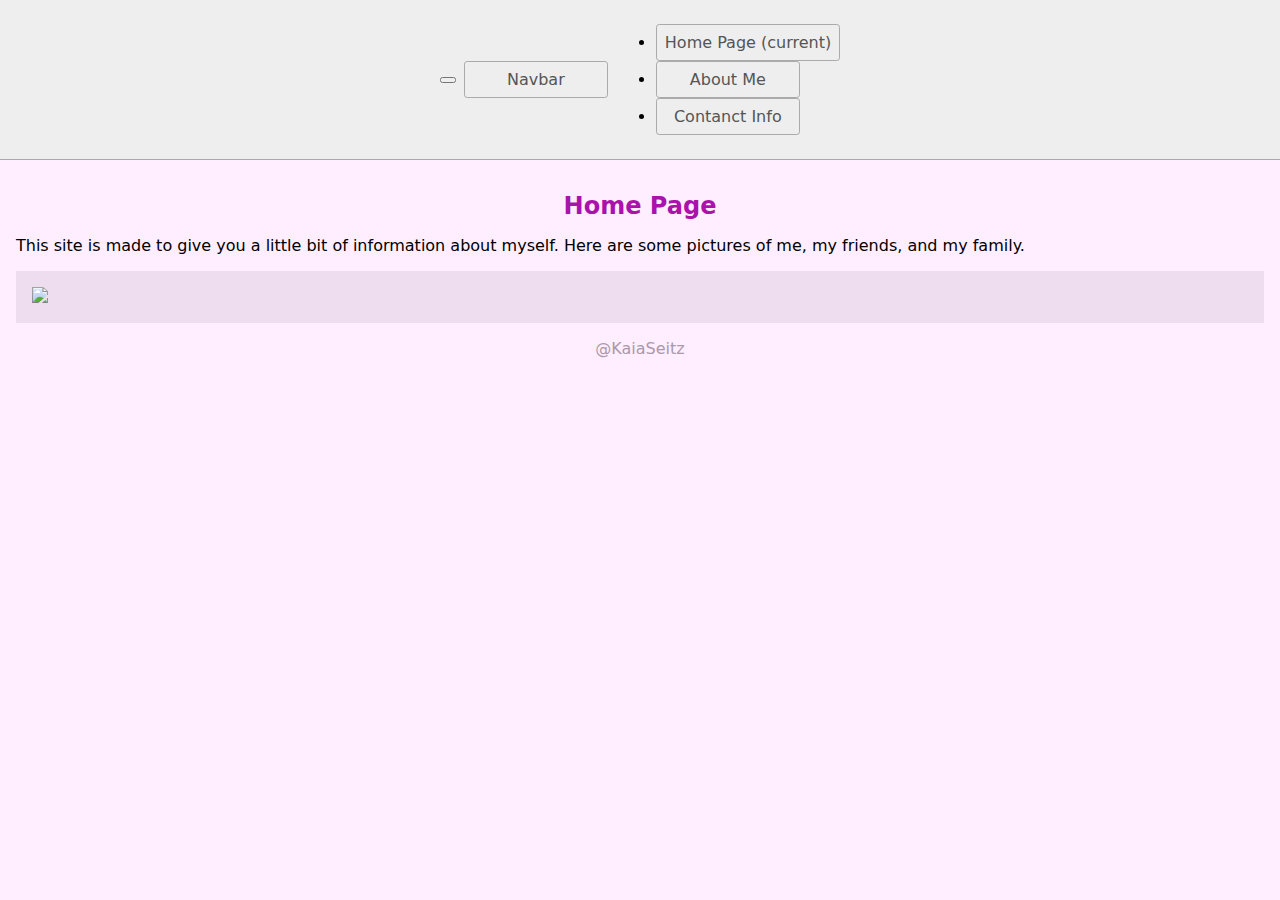
==== index.html @ 0bd93775 "2 files modified" ====
<!DOCTYPE html>
<html lang="en">
  <head>
    <title>Home</title>
    <meta charset="UTF-8" />
    <meta name="viewport" content="width=device-width" />
    <link rel="stylesheet" href="styles.css" />
    <link
      href="https://cdn.jsdelivr.net/npm/bootstrap@5.3.2/dist/css/bootstrap.min.css"
      rel="stylesheet"
      integrity="sha384-T3c6CoIi6uLrA9TneNEoa7RxnatzjcDSCmG1MXxSR1GAsXEV/Dwwykc2MPK8M2HN"
      crossorigin="anonymous"
    />
    <script type="module" src="script.js"></script>
  </head>
  <body>
    <nav class="navbar navbar-expand-lg navbar-light bg-light">
      <button
        class="navbar-toggler"
        type="button"
        data-toggle="collapse"
        data-target="#navbarTogglerDemo03"
        aria-controls="navbarTogglerDemo03"
        aria-expanded="false"
        aria-label="Toggle navigation"
      >
        <span class="navbar-toggler-icon"></span>
      </button>
      <a class="navbar-brand" href="#">Navbar</a>

      <div class="collapse navbar-collapse" id="navbarTogglerDemo03">
        <ul class="navbar-nav mr-auto mt-2 mt-lg-0">
          <li class="nav-item active">
            <a class="nav-link" href="index.html"
              >Home Page <span class="sr-only">(current)</span></a
            >
          </li>
          <li class="nav-item">
            <a class="nav-link" href="aboutPage.html">About Me</a>
          </li>
          <li class="nav-item">
            <a class="nav-link disabled" href="contactPage.html"
              >Contanct Info</a
            >
          </li>
        </ul>
      </div>
    </nav>
    <main>
      <header>
        <h1>Home Page</h1>
      </header>
      <p>
        This site is made to give you a little bit of information about myself.
        Here are some pictures of me, my friends, and my family.
      </p>
      <section>
        <div>
          <img
            width="100%"
            src="https://scontent-dfw5-2.xx.fbcdn.net/v/t1.6435-9/184351182_10217610913419316_5627711700070016779_n.jpg?_nc_cat=109&ccb=1-7&_nc_sid=730e14&_nc_ohc=hYSO8J2lNu4AX_VKFkn&_nc_ht=scontent-dfw5-2.xx&oh=00_AfD-7YzDZmXGjit4rmecN4NmW9fm_8UYHwHw29azKngoPg&oe=6521E7B9"
          />
        </div>
        <link
          href="https://cdn.jsdelivr.net/npm/bootstrap@5.3.2/dist/css/bootstrap.min.css"
          rel="stylesheet"
          integrity="sha384-T3c6CoIi6uLrA9TneNEoa7RxnatzjcDSCmG1MXxSR1GAsXEV/Dwwykc2MPK8M2HN"
          crossorigin="anonymous"
        />
      </section>
    </main>
    <script
      src="https://cdn.jsdelivr.net/npm/bootstrap@5.3.2/dist/js/bootstrap.bundle.min.js"
      integrity="sha384-C6RzsynM9kWDrMNeT87bh95OGNyZPhcTNXj1NW7RuBCsyN/o0jlpcV8Qyq46cDfL"
      crossorigin="anonymous"
    ></script>
  </body>
  <footer>@KaiaSeitz</footer>
</html>
---- styles.css ----
* {
  box-sizing: border-box;
}

body {
  margin: 0;
  font-family: system-ui, sans-serif;
  color: black;
  background-color: #ffeeff;
}

nav {
  display: flex;
  flex-wrap: wrap;
  align-items: center;
  justify-content: center;
  padding: 0.5rem;
  gap: 0.5rem;
  border-bottom: solid 1px #aaa;
  background-color: #eee;
}

nav a {
  display: inline-block;
  min-width: 9rem;
  padding: 0.5rem;
  border-radius: 0.2rem;
  border: solid 1px #aaa;
  text-align: center;
  text-decoration: none;
  color: #555;
}

nav a[aria-current='page'] {
  color: #000;
  background-color: #d4d4d4;
}

main {
  padding: 1rem;
}

h1,
h2 {
  font-weight: bold;
  font-size: 1.5rem;
  text-align: center;
}

h3 {
  text-align: center;
}

img {
  text-align: center;
  padding: 1rem;
}

table {
  padding: 1rem;
}

td {
  text-align: center;
}

header {
  color: #aa13aa;
}

section {
  background-color: #eeddee;
}

footer {
  text-align: center;
  color: #aa99aa;
}
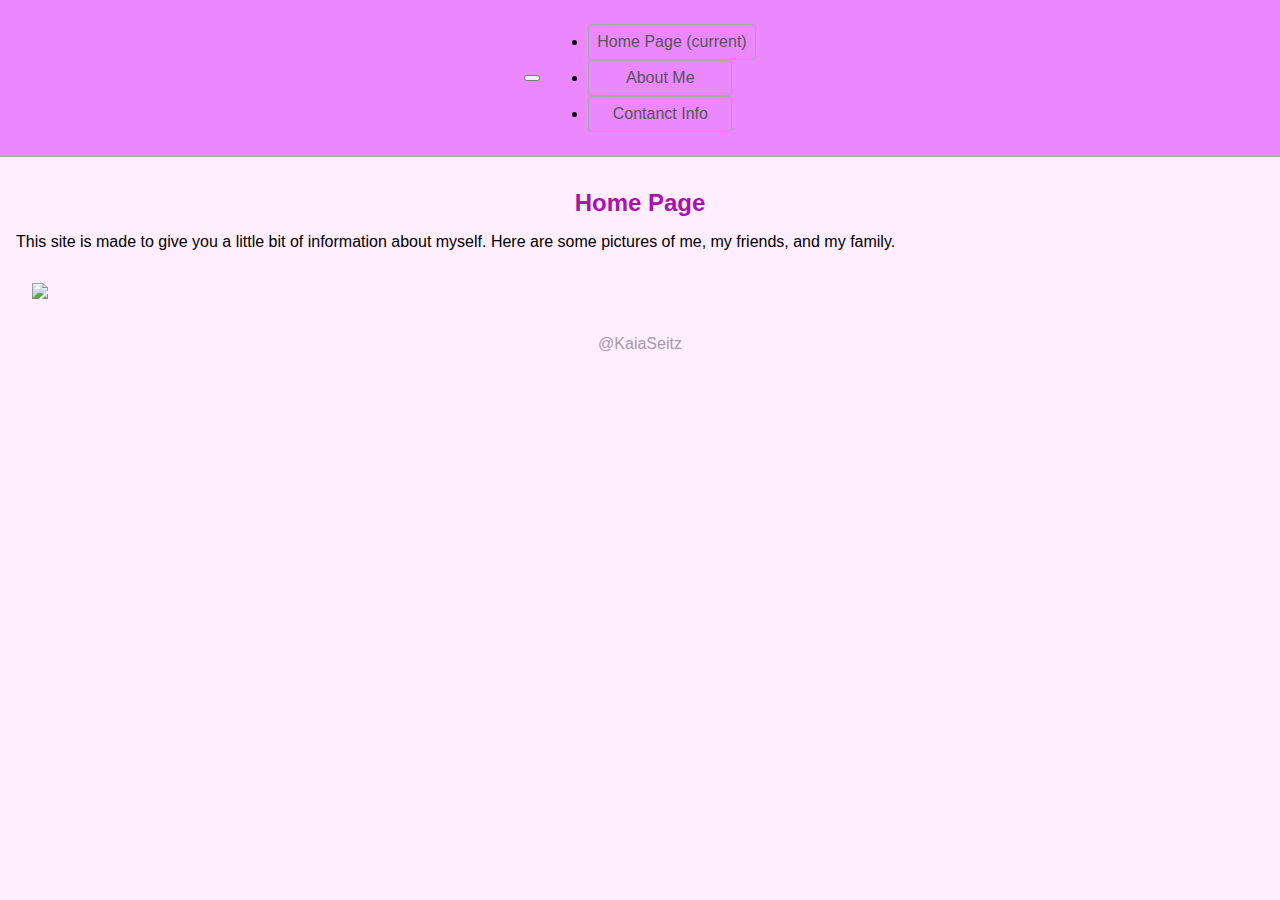
==== commit ebda36ff: "4 files modified" ====
--- a/index.html
+++ b/index.html
@@ -26,8 +26,6 @@
       >
         <span class="navbar-toggler-icon"></span>
       </button>
-      <a class="navbar-brand" href="#">Navbar</a>
-
       <div class="collapse navbar-collapse" id="navbarTogglerDemo03">
         <ul class="navbar-nav mr-auto mt-2 mt-lg-0">
           <li class="nav-item active">
@@ -39,9 +37,7 @@
             <a class="nav-link" href="aboutPage.html">About Me</a>
           </li>
           <li class="nav-item">
-            <a class="nav-link disabled" href="contactPage.html"
-              >Contanct Info</a
-            >
+            <a class="nav-link" href="contactPage.html">Contanct Info</a>
           </li>
         </ul>
       </div>
--- a/styles.css
+++ b/styles.css
@@ -1,5 +1,6 @@
 * {
   box-sizing: border-box;
+  font-family: Impact, Haettenschweiler, 'Arial Narrow Bold', sans-serif;
 }
 
 body {
@@ -17,7 +18,7 @@
   padding: 0.5rem;
   gap: 0.5rem;
   border-bottom: solid 1px #aaa;
-  background-color: #eee;
+  background-color: #eb88ff;
 }
 
 nav a {
@@ -56,23 +57,15 @@
   padding: 1rem;
 }
 
-table {
-  padding: 1rem;
-}
-
-td {
-  text-align: center;
-}
-
 header {
   color: #aa13aa;
-}
-
-section {
-  background-color: #eeddee;
 }
 
 footer {
   text-align: center;
   color: #aa99aa;
 }
+
+main {
+  background: #ffeeff;
+}
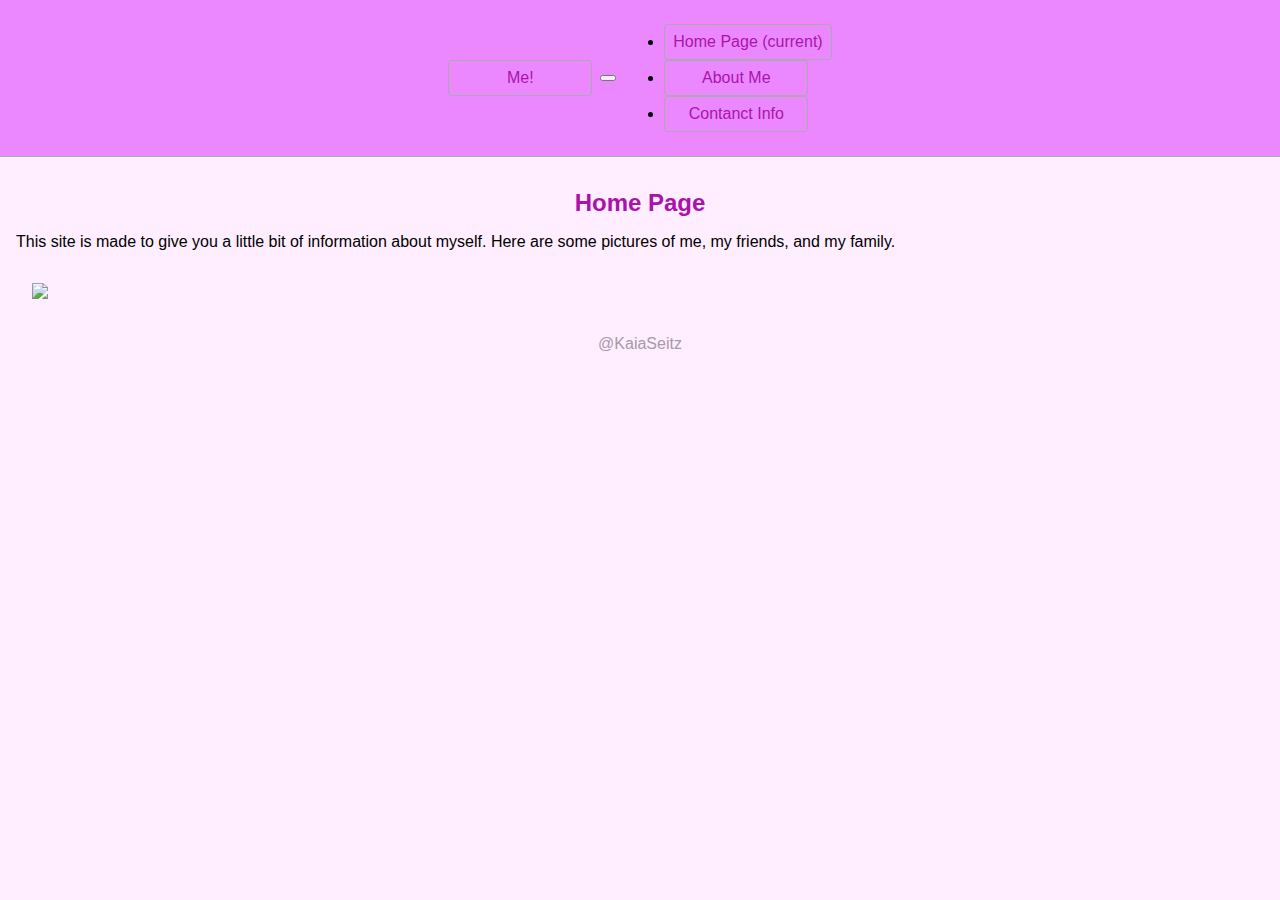
==== commit fa395abe: "4 files modified" ====
--- a/index.html
+++ b/index.html
@@ -14,13 +14,14 @@
     <script type="module" src="script.js"></script>
   </head>
   <body>
-    <nav class="navbar navbar-expand-lg navbar-light bg-light">
+    <nav class="navbar navbar-expand-lg">
+      <a class="navbar-brand" href="index.html">Me!</a>
       <button
         class="navbar-toggler"
         type="button"
-        data-toggle="collapse"
-        data-target="#navbarTogglerDemo03"
-        aria-controls="navbarTogglerDemo03"
+        data-bs-toggle="collapse"
+        data-bs-target="#navbarNav"
+        aria-controls="navbarNav"
         aria-expanded="false"
         aria-label="Toggle navigation"
       >
--- a/styles.css
+++ b/styles.css
@@ -29,12 +29,12 @@
   border: solid 1px #aaa;
   text-align: center;
   text-decoration: none;
-  color: #555;
+  color: #aa13aa;
 }
 
 nav a[aria-current='page'] {
   color: #000;
-  background-color: #d4d4d4;
+  background-color: #eb88ff;
 }
 
 main {
@@ -64,8 +64,10 @@
 footer {
   text-align: center;
   color: #aa99aa;
+  background-color: ffeeff;
 }
 
 main {
   background: #ffeeff;
 }
+
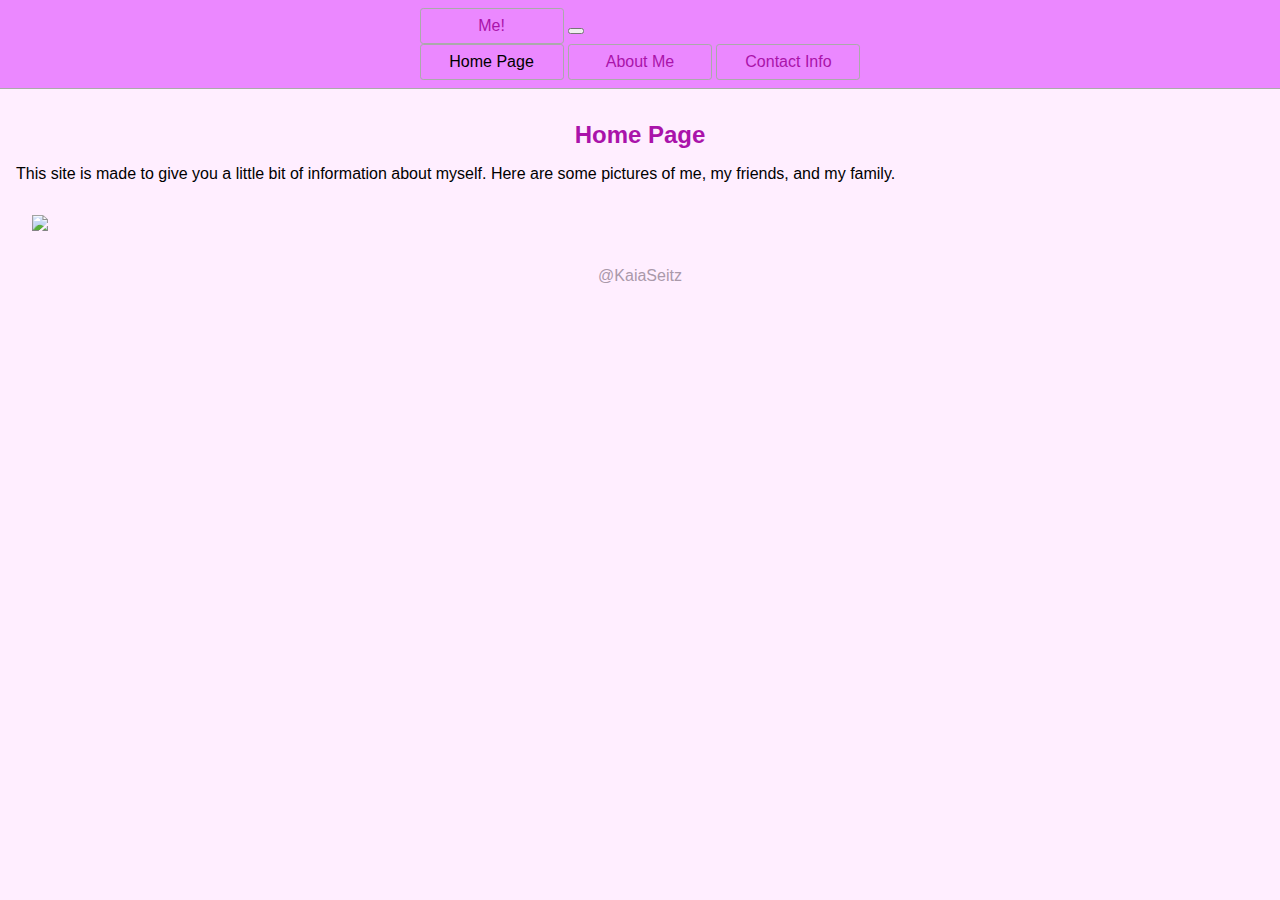
==== commit aebd5b95: "4 files modified" ====
--- a/index.html
+++ b/index.html
@@ -15,32 +15,28 @@
   </head>
   <body>
     <nav class="navbar navbar-expand-lg">
-      <a class="navbar-brand" href="index.html">Me!</a>
-      <button
-        class="navbar-toggler"
-        type="button"
-        data-bs-toggle="collapse"
-        data-bs-target="#navbarNav"
-        aria-controls="navbarNav"
-        aria-expanded="false"
-        aria-label="Toggle navigation"
-      >
-        <span class="navbar-toggler-icon"></span>
-      </button>
-      <div class="collapse navbar-collapse" id="navbarTogglerDemo03">
-        <ul class="navbar-nav mr-auto mt-2 mt-lg-0">
-          <li class="nav-item active">
-            <a class="nav-link" href="index.html"
-              >Home Page <span class="sr-only">(current)</span></a
+      <div class="container-fluid">
+        <a class="navbar-brand" href="index.html">Me!</a>
+        <button
+          class="navbar-toggler"
+          type="button"
+          data-bs-toggle="collapse"
+          data-bs-target="#navbarNavAltMarkup"
+          aria-controls="navbarNavAltMarkup"
+          aria-expanded="false"
+          aria-label="Toggle navigation"
+        >
+          <span class="navbar-toggler-icon"></span>
+        </button>
+        <div class="collapse navbar-collapse" id="navbarNavAltMarkup">
+          <div class="navbar-nav">
+            <a class="nav-link active" aria-current="page" href="index.html"
+              >Home Page</a
             >
-          </li>
-          <li class="nav-item">
             <a class="nav-link" href="aboutPage.html">About Me</a>
-          </li>
-          <li class="nav-item">
-            <a class="nav-link" href="contactPage.html">Contanct Info</a>
-          </li>
-        </ul>
+            <a class="nav-link" href="contactPage.html">Contact Info</a>
+          </div>
+        </div>
       </div>
     </nav>
     <main>
@@ -52,7 +48,7 @@
         Here are some pictures of me, my friends, and my family.
       </p>
       <section>
-        <div>
+        <div class="container">
           <img
             width="100%"
             src="https://scontent-dfw5-2.xx.fbcdn.net/v/t1.6435-9/184351182_10217610913419316_5627711700070016779_n.jpg?_nc_cat=109&ccb=1-7&_nc_sid=730e14&_nc_ohc=hYSO8J2lNu4AX_VKFkn&_nc_ht=scontent-dfw5-2.xx&oh=00_AfD-7YzDZmXGjit4rmecN4NmW9fm_8UYHwHw29azKngoPg&oe=6521E7B9"
--- a/styles.css
+++ b/styles.css
@@ -70,4 +70,3 @@
 main {
   background: #ffeeff;
 }
-
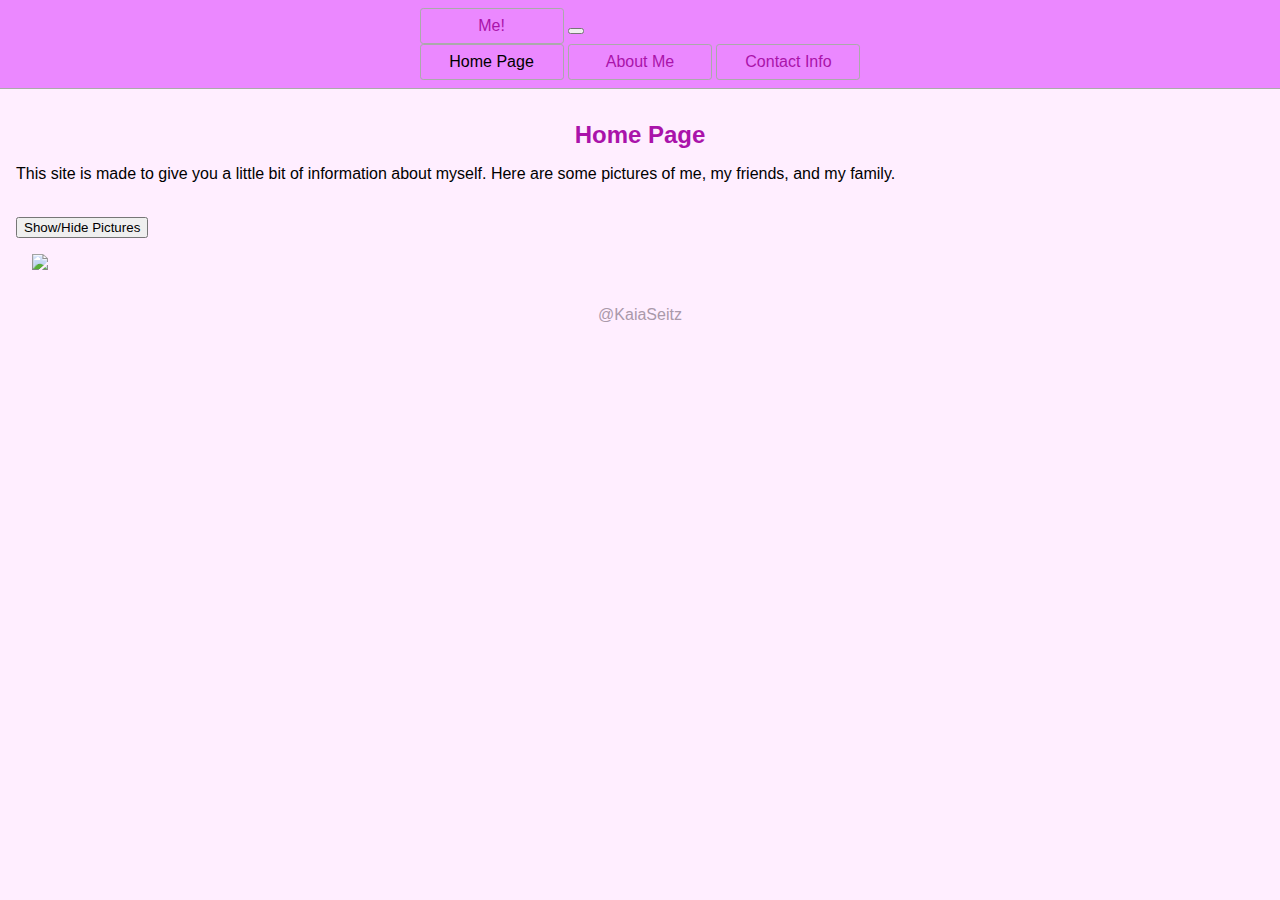
==== commit ced5ccf1: "1 file modified, 1 added" ====
--- a/index.html
+++ b/index.html
@@ -12,6 +12,11 @@
       crossorigin="anonymous"
     />
     <script type="module" src="script.js"></script>
+    <script
+      src="https://code.jquery.com/jquery-3.7.1.min.js"
+      integrity="sha256-/JqT3SQfawRcv/BIHPThkBvs0OEvtFFmqPF/lYI/Cxo="
+      crossorigin="anonymous"
+    ></script>
   </head>
   <body>
     <nav class="navbar navbar-expand-lg">
@@ -47,7 +52,9 @@
         This site is made to give you a little bit of information about myself.
         Here are some pictures of me, my friends, and my family.
       </p>
-      <section>
+      <br />
+      <button class="btn" id="hide">Show/Hide Pictures</button>
+      <section id="pictures">
         <div class="container">
           <img
             width="100%"
@@ -62,6 +69,12 @@
         />
       </section>
     </main>
+    <script type="text/javascript">
+            $(document).ready(function() {
+              $("#hide").click(function(){
+              $("#pictures").toggle();
+            });
+    </script>
     <script
       src="https://cdn.jsdelivr.net/npm/bootstrap@5.3.2/dist/js/bootstrap.bundle.min.js"
       integrity="sha384-C6RzsynM9kWDrMNeT87bh95OGNyZPhcTNXj1NW7RuBCsyN/o0jlpcV8Qyq46cDfL"
--- a/styles.css
+++ b/styles.css
@@ -64,9 +64,35 @@
 footer {
   text-align: center;
   color: #aa99aa;
-  background-color: ffeeff;
+  background-color: #ffeeff;
 }
 
 main {
   background: #ffeeff;
 }
+
+@media (max-width: sm) {
+  body {
+    width: 100%;
+  }
+}
+@media (max-width: md) {
+  body {
+    width: 100%;
+  }
+}
+@media (max-width: lg) {
+  body {
+    width: 100%;
+  }
+}
+@media (max-width: xl) {
+  body {
+    width: 100%;
+  }
+}
+@media (max-width: xxl) {
+  body {
+    width: 100%;
+  }
+}
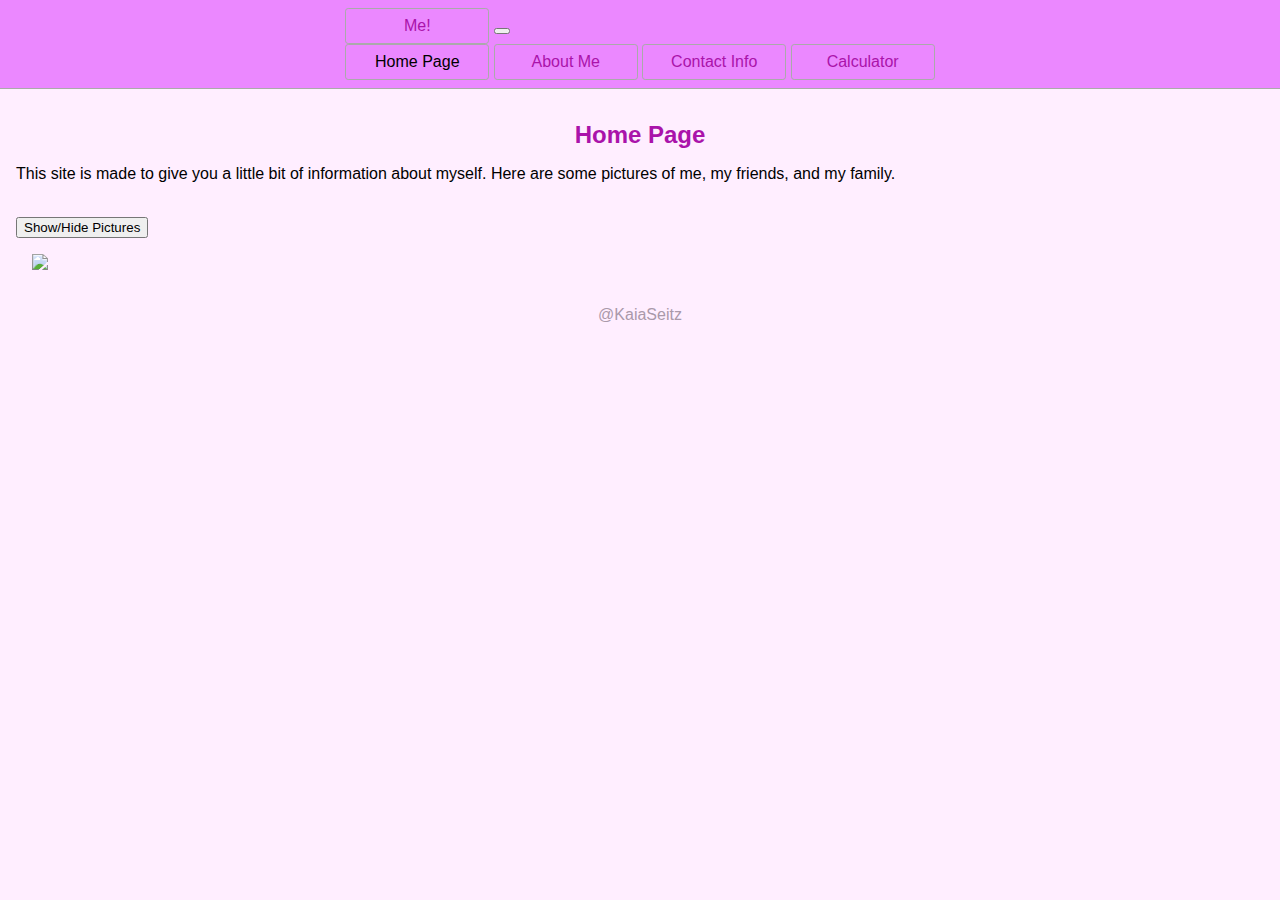
==== commit af8215de: "2 files modified" ====
--- a/index.html
+++ b/index.html
@@ -40,6 +40,7 @@
             >
             <a class="nav-link" href="aboutPage.html">About Me</a>
             <a class="nav-link" href="contactPage.html">Contact Info</a>
+            <a class="nav-link" href="calculator.html">Calculator</a>
           </div>
         </div>
       </div>
@@ -70,10 +71,11 @@
       </section>
     </main>
     <script type="text/javascript">
-            $(document).ready(function() {
-              $("#hide").click(function(){
-              $("#pictures").toggle();
-            });
+           $(document).ready(function(){ 
+            $("button").click(function(){ 
+            $("#pictures").toggle(); 
+  }); 
+});
     </script>
     <script
       src="https://cdn.jsdelivr.net/npm/bootstrap@5.3.2/dist/js/bootstrap.bundle.min.js"
